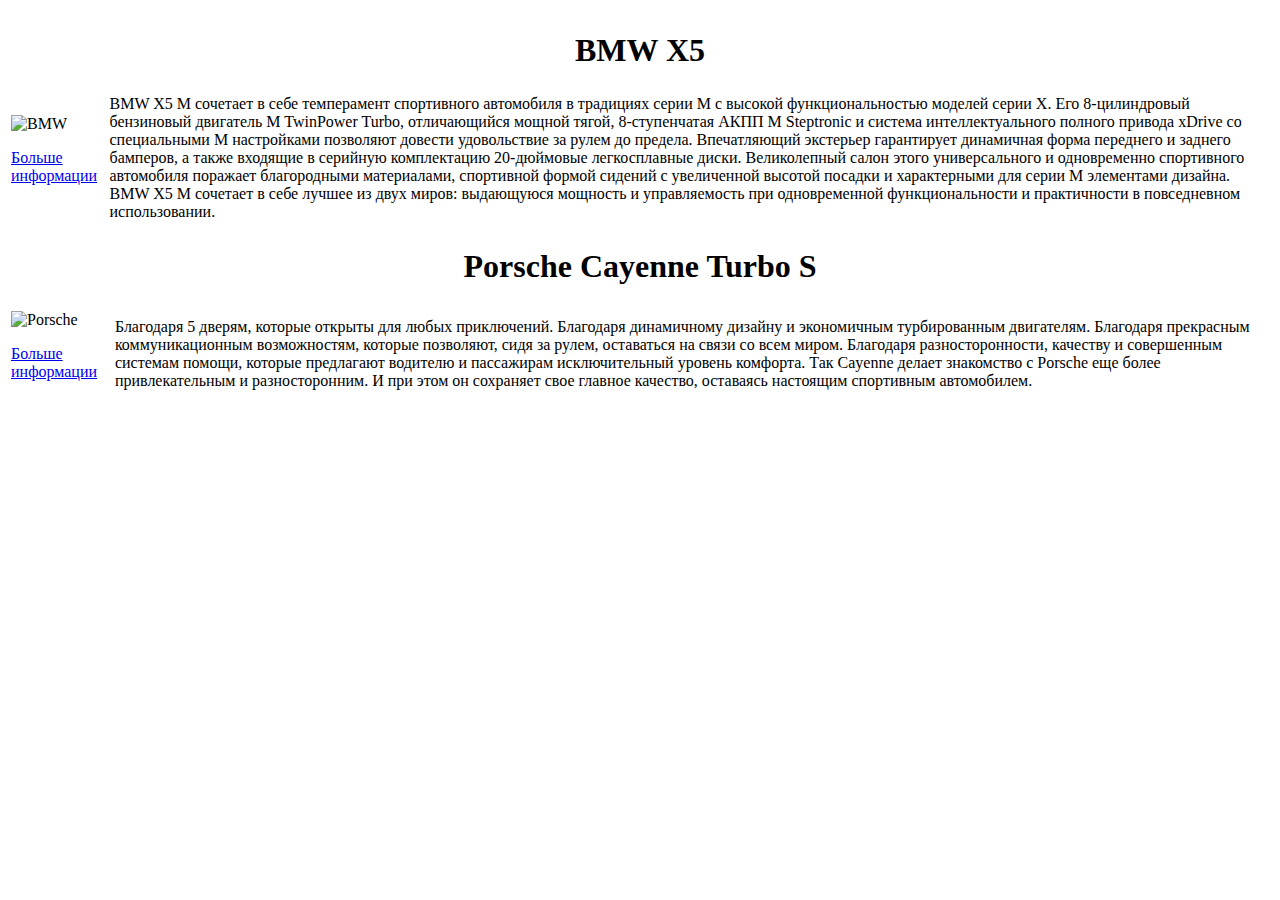
==== week1/index.html @ 2116676e "Add files via upload" ====
<!DOCTYPE html>
<html lang="en">
<head>
	<meta charset="UTF-8">
	<title>Document</title>
	<link rel="stylesheet" href="css/mainn.css">
</head>
<body>
	<table style="width:100%">
     <tr>
      <th colspan="2"><h1>BMW X5</h1>
      </th>
   </tr>
  <tr>
    <td><img src="img/x51.jpg" alt="BMW">
    	<p><a href="bmw.html">Больше информации</a></p></td>
    <td>BMW X5 M сочетает в себе темперамент спортивного автомобиля в традициях серии M с высокой функциональностью моделей серии X. Его 8-цилиндровый бензиновый двигатель M TwinPower Turbo, отличающийся мощной тягой, 8-ступенчатая АКПП M Steptronic и система интеллектуального полного привода xDrive со специальными М настройками позволяют довести удовольствие за рулем до предела. Впечатляющий экстерьер гарантирует динамичная форма переднего и заднего бамперов, а также входящие в серийную комплектацию 20-дюймовые легкосплавные диски. Великолепный салон этого универсального и одновременно спортивного автомобиля поражает благородными материалами, спортивной формой сидений с увеличенной высотой посадки и характерными для серии М элементами дизайна. BMW X5 M сочетает в себе лучшее из двух миров: выдающуюся мощность и управляемость при одновременной функциональности и практичности в повседневном использовании.</td>

  </tr>
</table>
	<table style="width:100%">
     <tr>
      <th colspan="2"><h1>Porsche Cayenne Turbo S</h1>
      </th>
   </tr>
  <tr>
    <td><img src="img/p4.jpg" alt="Porsche">
    	<p><a href="porsche.html">Больше информации</a></p></td>
    <td>Благодаря 5 дверям, которые открыты для любых приключений. Благодаря динамичному дизайну и экономичным турбированным двигателям. Благодаря прекрасным коммуникационным возможностям, которые позволяют, сидя за рулем, оставаться на связи со всем миром. Благодаря разносторонности, качеству и совершенным системам помощи, которые предлагают водителю и пассажирам исключительный уровень комфорта.

Так Cayenne делает знакомство с Porsche еще более привлекательным и разносторонним. И при этом он сохраняет свое главное качество, оставаясь настоящим спортивным автомобилем.</td>

  </tr>
</table>
</body>
</html>
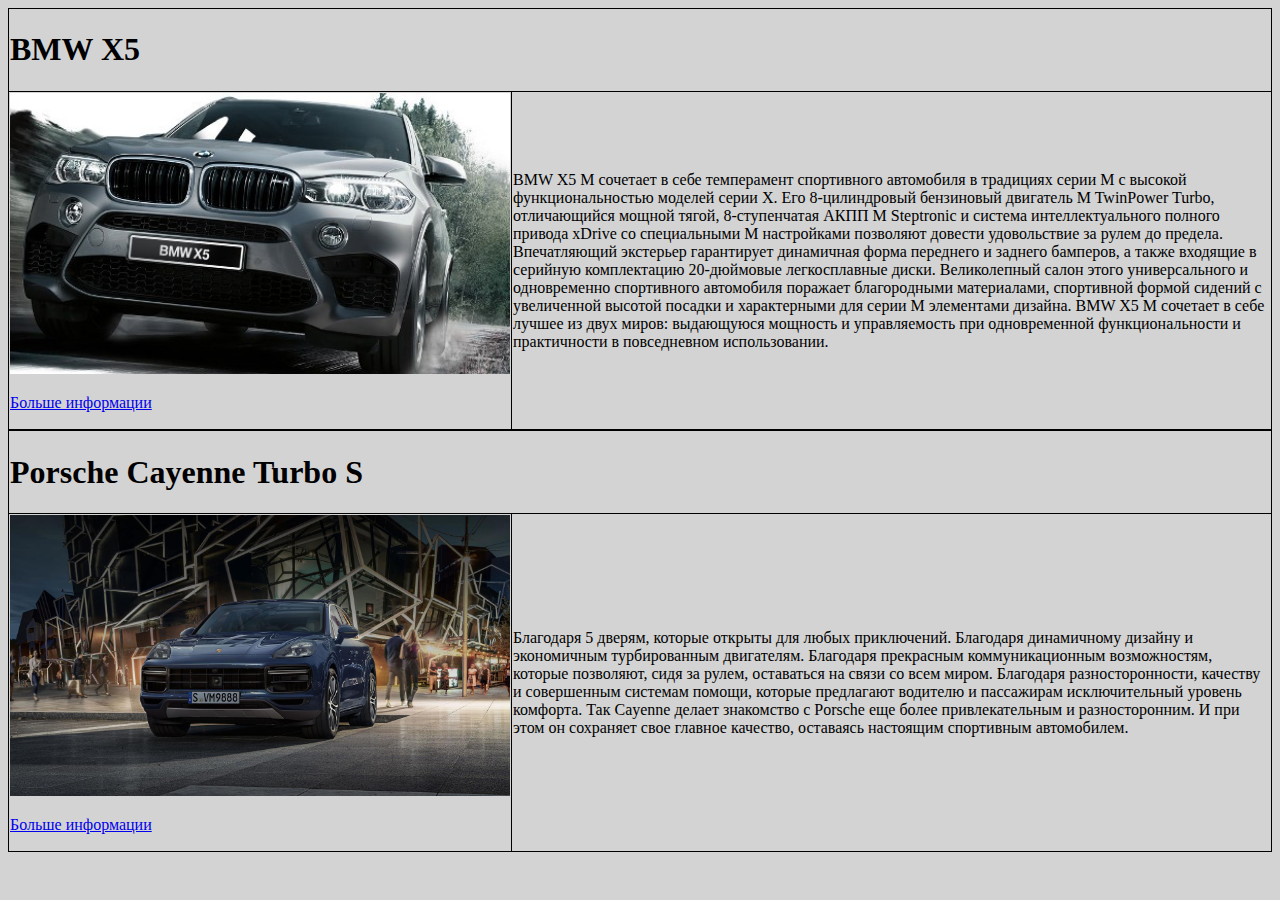
==== commit e5ab48b1: "Add files via upload" ====
--- a/week1/index.html
+++ b/week1/index.html
@@ -13,7 +13,7 @@
    </tr>
   <tr>
     <td><img src="img/x51.jpg" alt="BMW">
-    	<p><a href="bmw.html">Больше информации</a></p></td>
+    	<p><a href="bmw.html" target="_blank">Больше информации</a></p></td>
     <td>BMW X5 M сочетает в себе темперамент спортивного автомобиля в традициях серии M с высокой функциональностью моделей серии X. Его 8-цилиндровый бензиновый двигатель M TwinPower Turbo, отличающийся мощной тягой, 8-ступенчатая АКПП M Steptronic и система интеллектуального полного привода xDrive со специальными М настройками позволяют довести удовольствие за рулем до предела. Впечатляющий экстерьер гарантирует динамичная форма переднего и заднего бамперов, а также входящие в серийную комплектацию 20-дюймовые легкосплавные диски. Великолепный салон этого универсального и одновременно спортивного автомобиля поражает благородными материалами, спортивной формой сидений с увеличенной высотой посадки и характерными для серии М элементами дизайна. BMW X5 M сочетает в себе лучшее из двух миров: выдающуюся мощность и управляемость при одновременной функциональности и практичности в повседневном использовании.</td>
 
   </tr>
@@ -25,7 +25,7 @@
    </tr>
   <tr>
     <td><img src="img/p4.jpg" alt="Porsche">
-    	<p><a href="porsche.html">Больше информации</a></p></td>
+    	<p><a href="porsche.html" target="_blank">Больше информации</a></p></td>
     <td>Благодаря 5 дверям, которые открыты для любых приключений. Благодаря динамичному дизайну и экономичным турбированным двигателям. Благодаря прекрасным коммуникационным возможностям, которые позволяют, сидя за рулем, оставаться на связи со всем миром. Благодаря разносторонности, качеству и совершенным системам помощи, которые предлагают водителю и пассажирам исключительный уровень комфорта.
 
 Так Cayenne делает знакомство с Porsche еще более привлекательным и разносторонним. И при этом он сохраняет свое главное качество, оставаясь настоящим спортивным автомобилем.</td>
--- a/week1/css/mainn.css
+++ b/week1/css/mainn.css
@@ -0,0 +1,18 @@
+table, th, td {
+    border: 1px solid black;
+    border-collapse: collapse;
+}
+th, td {
+    padding: 1px;
+    text-align: left;    
+}
+th	{
+	width:100%;
+    }
+img{
+	size : height: 500px;
+    width: 500px;
+    }
+body{
+	background-color: #D3D3D3;
+}